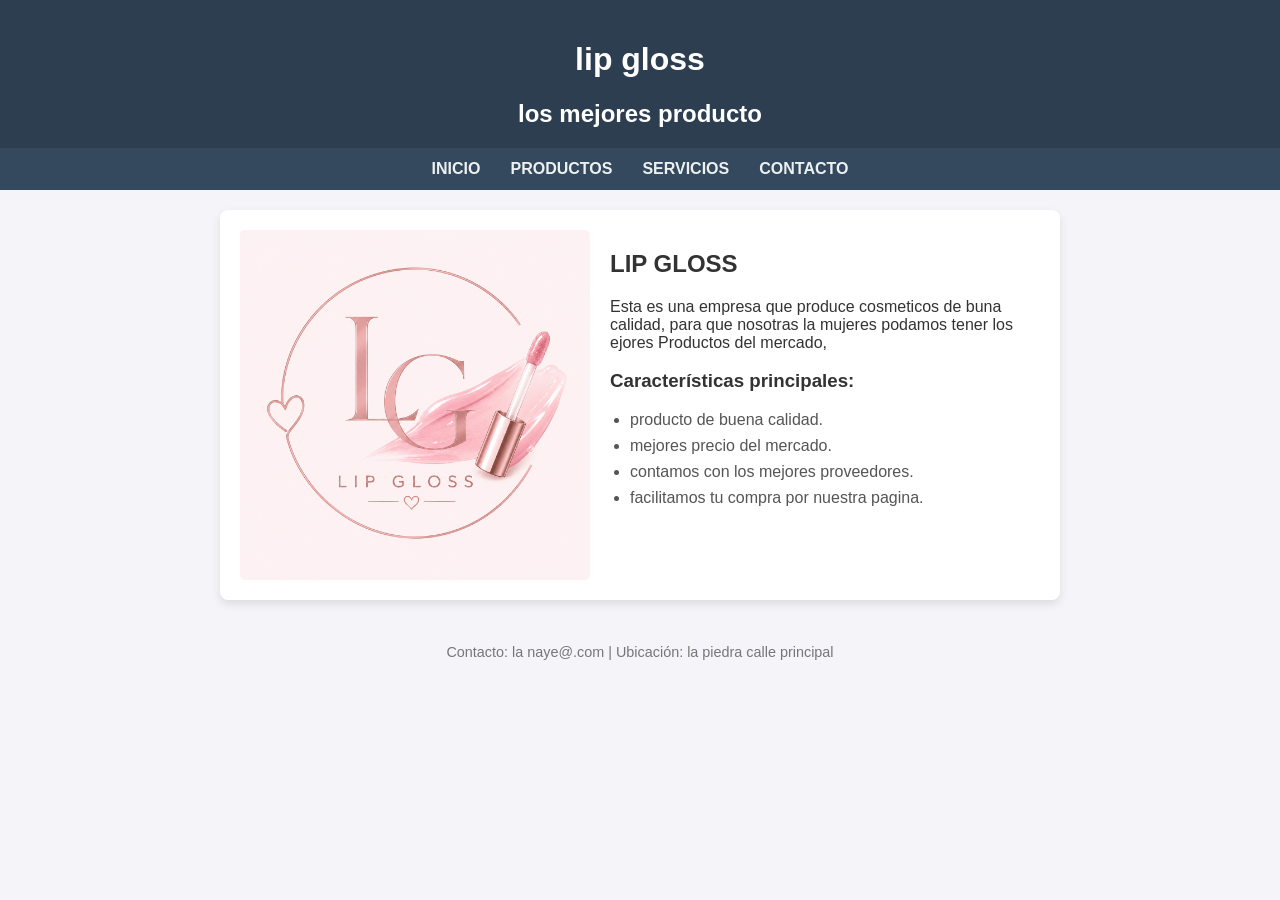
==== index.html @ 20f56a46 "Add files via upload" ====
<!DOCTYPE html>
<html lang="en">
<head>
    <meta charset="UTF-8">
    <meta name="viewport" content="width=device-width, initial-scale=1.0">
    <title>Document</title>
</head>
<meta charset="UTF-8">
<meta name="viewport" content="width=device-width, initial-scale=1.0">
<title>la naye Layout</title>
<link rel="stylesheet" href="style.css">
</head>
<body>
<header>
<h1>lip gloss</h1>
<h2>los mejores producto</h2>
<nav class="navbar">
<ul>
<li><a href="indx.html">Inicio</a></li>
<li><a href="productos.html">Productos</a></li>
<li><a href="servicio.html">Servicios</a></li>
<li><a href="contacto.html">Contacto</a></li>
</ul>
</nav>
</header>
<main class="container">
<section class="card-image">
<img src="imagen/ChatGPT Image 14 may 2026, 09_30_17 a.m..png" alt="">
</section>
<section class="card-content">
<h2>LIP GLOSS</h2>
<p>
Esta es una empresa que produce cosmeticos de buna calidad,
para que nosotras la mujeres podamos tener los ejores Productos
del mercado, 
</p>
<h3>Características principales:</h3>
<ul class="feature-list">
<li>producto de buena calidad.</li>
<li>mejores precio del mercado.</li>
<li>contamos con los mejores proveedores.</li>
<li>facilitamos tu compra por nuestra pagina.</li>
</ul>
</section>
</main>
<footer>
<p>Contacto: la naye@.com | Ubicación: la piedra calle principal</p>
</footer>

<body>
    
</body>
</html>
---- style.css ----
/* Configuración General */
body {
font-family: Arial, sans-serif;
margin: 0;
padding: 0;
background-color: #f4f4f9;
color: #333;
}
/* Contenedor principal del header */
header {
background-color: #2c3e50;
color: white;
text-align: center;
padding: 20px 0 0 0; /* Padding inferior en 0 para que el nav pegue abajo */
}
/* Estructura del Nav */
.navbar {
background-color: #34495e; /* Un tono más claro para diferenciarlo del título */
margin-top: 15px;
padding: 12px 0;
}
/* Quitar estilos de lista y alinear en horizontal */
.navbar ul {
list-style: none;
margin: 0;
padding: 0;
display: flex;
justify-content: center; /* Centra los botones del menú */
gap: 30px; /* Espacio entre cada opción */
}
/* Estilo de los enlaces */
.navbar a {
color: #ecf0f1;
text-decoration: none;
font-size: 1rem;
font-weight: 600;
text-transform: uppercase; /* Hace que el menú se vea más profesional */
transition: all 0.3s ease;
}/* Efecto al pasar el ratón (Hover) */
.navbar a:hover {
color: #3498db;
text-shadow: 0px 0px 5px rgba(52, 152, 219, 0.5);
}
/* Contenedor del Layout */
.container {
max-width: 800px;
margin: 20px auto;
background: white;
padding: 20px;
border-radius: 8px;
box-shadow: 0 4px 10px rgba(0,0,0,0.1);
/* Flexbox para alinear imagen y texto */
display: flex;
flex-wrap: wrap;
gap: 20px;
}
/* Estilo de la Imagen */
.card-image img {
width: 100%;
max-width: 350px;
border-radius: 5px;
display: block;
}
/* Estilo del Contenido */
.card-content {
flex: 1;
min-width: 300px;
}
.feature-list {
padding-left: 20px;
}
.feature-list li {
margin-bottom: 8px;
color: #555;
}
footer {
text-align: center;
margin-top: 20px;
padding: 10px;
font-size: 0.9rem;
color: #777;
}
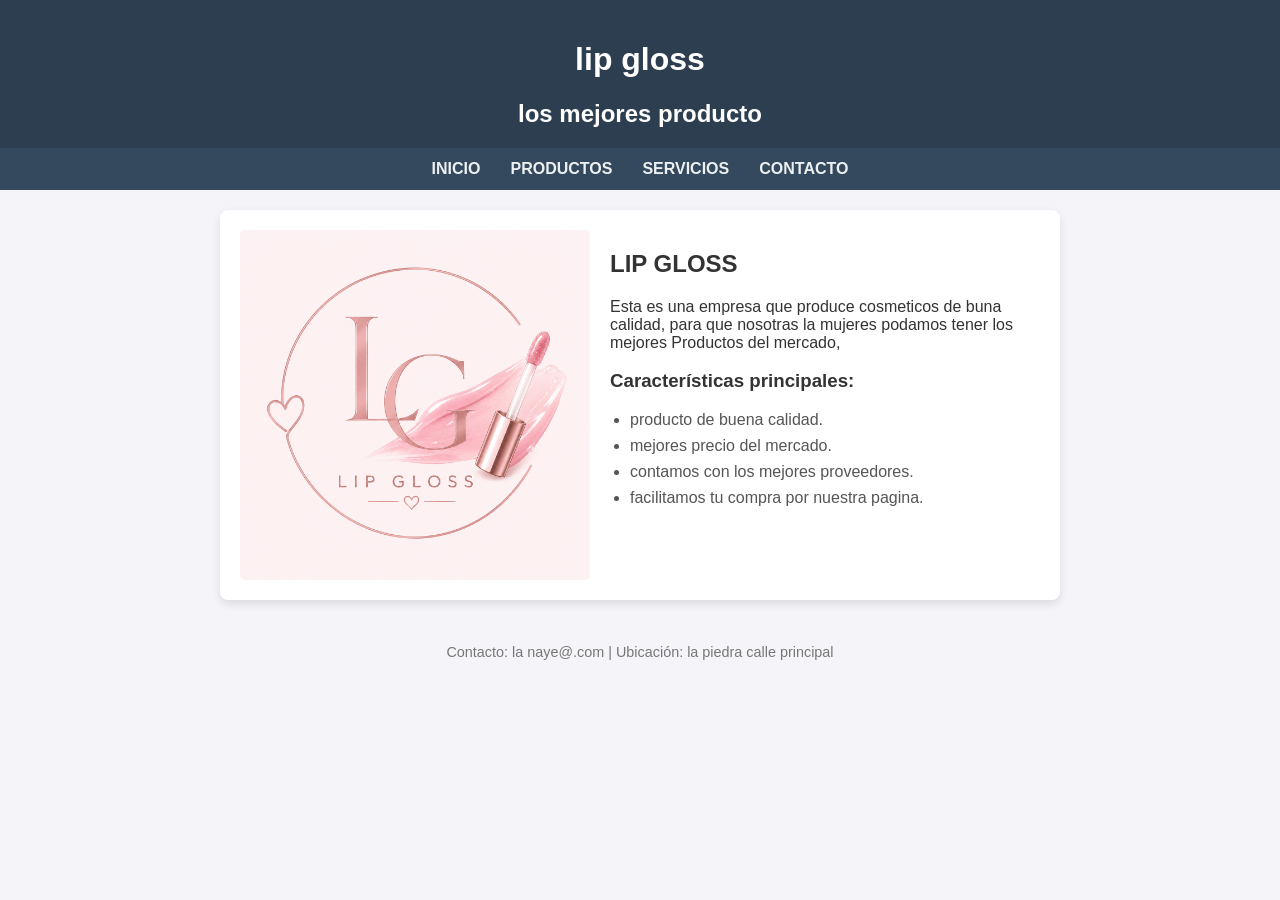
==== commit 13a7e61d: "Update index.html" ====
--- a/index.html
+++ b/index.html
@@ -31,7 +31,7 @@
 <h2>LIP GLOSS</h2>
 <p>
 Esta es una empresa que produce cosmeticos de buna calidad,
-para que nosotras la mujeres podamos tener los ejores Productos
+para que nosotras la mujeres podamos tener los mejores Productos
 del mercado, 
 </p>
 <h3>Características principales:</h3>
@@ -50,4 +50,4 @@
 <body>
     
 </body>
-</html>+</html>
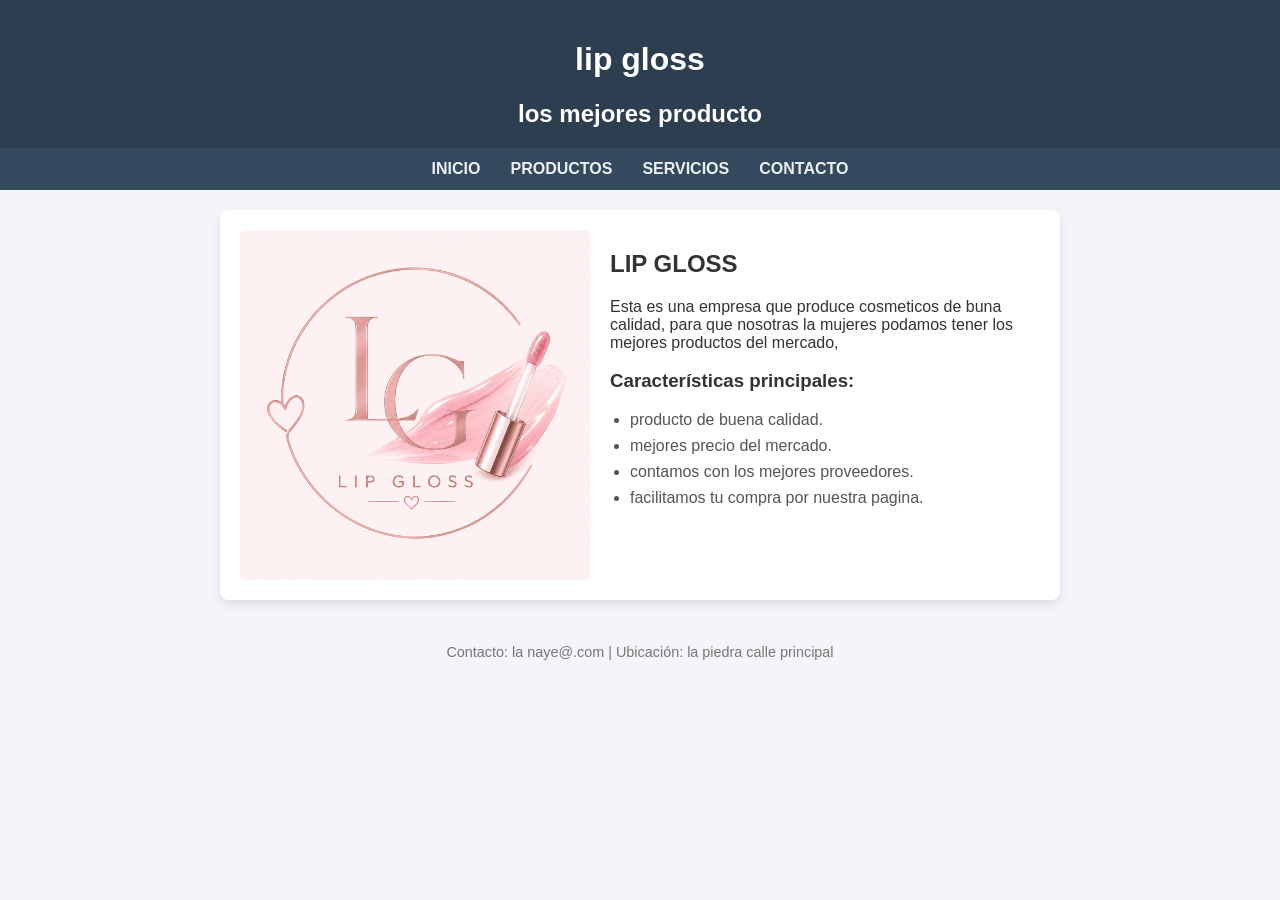
==== commit 28d980d1: "Update index.html" ====
--- a/index.html
+++ b/index.html
@@ -31,7 +31,7 @@
 <h2>LIP GLOSS</h2>
 <p>
 Esta es una empresa que produce cosmeticos de buna calidad,
-para que nosotras la mujeres podamos tener los mejores Productos
+para que nosotras la mujeres podamos tener los mejores productos
 del mercado, 
 </p>
 <h3>Características principales:</h3>
